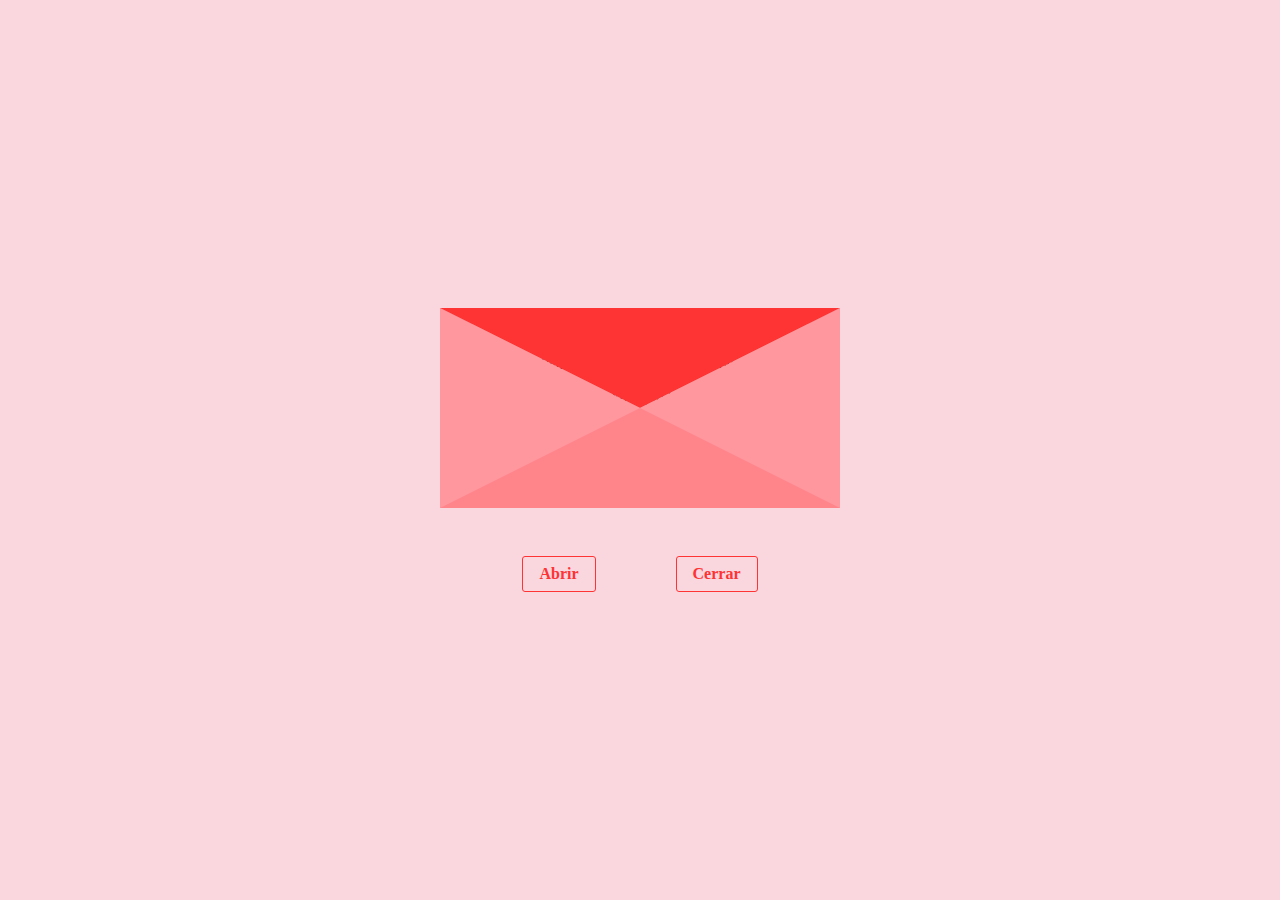
==== carta.html @ 60dcce7e "Update and rename Carta.html to carta.html" ====
<!DOCTYPE html>
<html lang="es">
<head>
  <meta charset="UTF-8">
  <meta name="viewport" content="width=device-width, initial-scale=1.0">
  <title>Carta</title>
  <link rel="stylesheet" href="css\carta.css">
  <link rel="icon" href="img/flowers.png" type="image/x-icon" />
</head>
<body>
  <main>
    <div class="container-letter">
      <div class="cover"></div>
      <span class="heart">♥</span>
      <p class="paper" id="mainMessage">
       Feliz cumpleaños mi amor hermosa, espero que estés super feliz, porque yo siempre lo estoy contigo, cada segundo que hemos
       estado juntos ha sido lo mejor.
      </p>
      <div class="letter"></div>
    </div>
    <div class="options">
      <button id="open">Abrir</button>
      <button id="close">Cerrar</button>
    </div>
  </main>
  <script src="carta.js"></script>
</body>
</html>
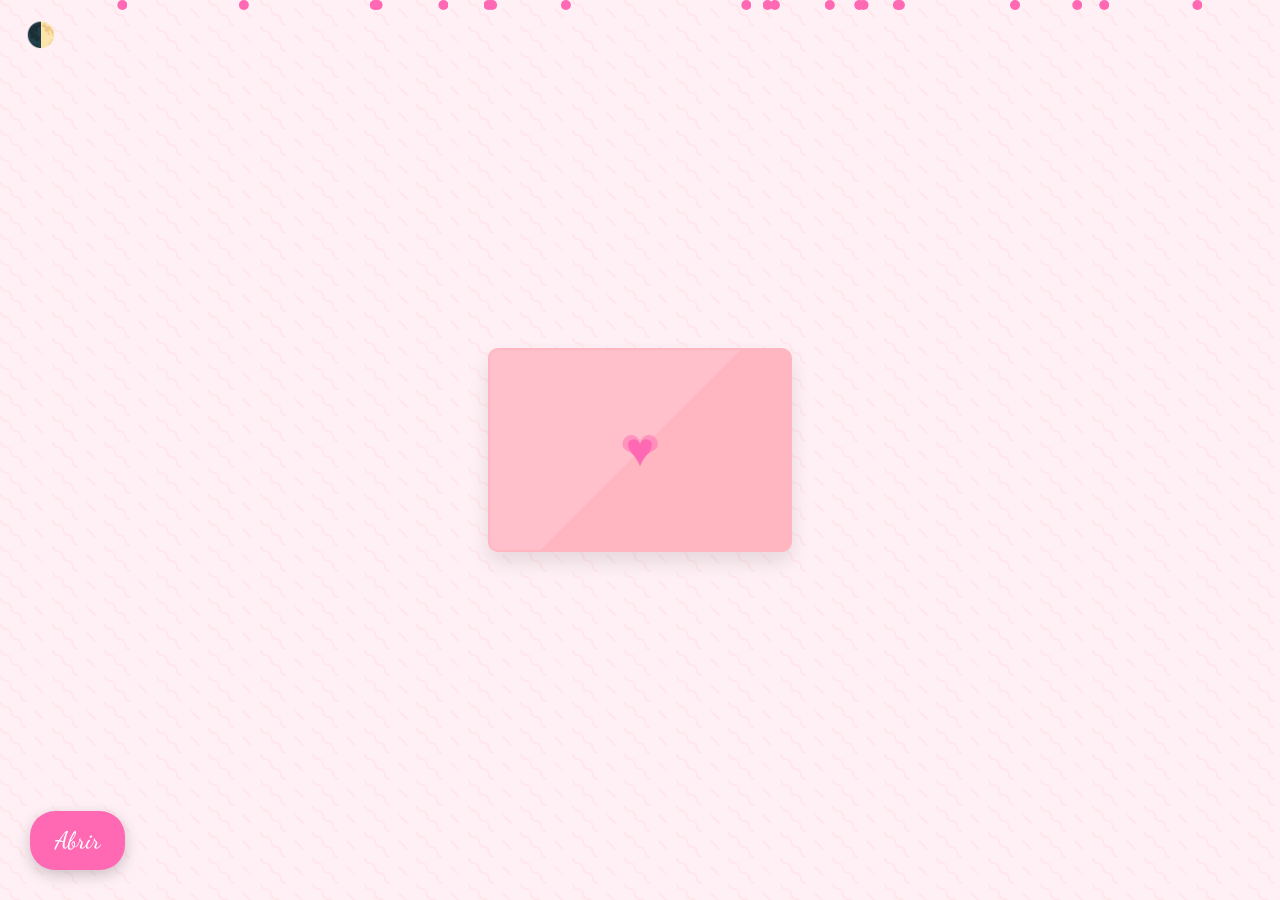
==== commit ccc253ba: "Add files via upload" ====
--- a/carta.html
+++ b/carta.html
@@ -1,28 +1,314 @@
 <!DOCTYPE html>
 <html lang="es">
 <head>
-  <meta charset="UTF-8">
-  <meta name="viewport" content="width=device-width, initial-scale=1.0">
-  <title>Carta</title>
-  <link rel="stylesheet" href="css\carta.css">
-  <link rel="icon" href="img/flowers.png" type="image/x-icon" />
+    <meta charset="UTF-8">
+    <meta name="viewport" content="width=device-width, initial-scale=1.0">
+    <title>Carta para mi princesa</title>
+    <link rel="icon" href="img/flowers.png" type="image/x-icon">
+    <link href="https://fonts.googleapis.com/css2?family=Caveat:wght@400;700&family=Dancing+Script:wght@400;700&display=swap" rel="stylesheet">
+    <style>
+        :root {
+            --primary-color: #ff69b4;
+            --secondary-color: #ffb6c1;
+            --bg-color: #fff0f5;
+            --letter-bg: #fff;
+            --envelope-bg: #ffc0cb;
+            --text-color: #4a0e1c;
+        }
+
+        body {
+            display: flex;
+            justify-content: center;
+            align-items: center;
+            min-height: 100vh;
+            margin: 0;
+            background-color: var(--bg-color);
+            font-family: 'Caveat', cursive;
+            overflow: hidden;
+            transition: background-color 0.5s ease;
+            background-image: url("data:image/svg+xml,%3Csvg width='52' height='26' viewBox='0 0 52 26' xmlns='http://www.w3.org/2000/svg'%3E%3Cg fill='none' fill-rule='evenodd'%3E%3Cg fill='%23ff9999' fill-opacity='0.1'%3E%3Cpath d='M10 10c0-2.21-1.79-4-4-4-3.314 0-6-2.686-6-6h2c0 2.21 1.79 4 4 4 3.314 0 6 2.686 6 6 0 2.21 1.79 4 4 4 3.314 0 6 2.686 6 6 0 2.21 1.79 4 4 4v2c-3.314 0-6-2.686-6-6 0-2.21-1.79-4-4-4-3.314 0-6-2.686-6-6zm25.464-1.95l8.486 8.486-1.414 1.414-8.486-8.486 1.414-1.414z' /%3E%3C/g%3E%3C/g%3E%3C/svg%3E");
+        }
+
+        .envelope {
+            width: 300px;
+            height: 200px;
+            background-color: var(--envelope-bg);
+            border: 2px solid var(--secondary-color);
+            border-radius: 10px;
+            position: relative;
+            overflow: hidden;
+            box-shadow: 0 10px 20px rgba(0,0,0,0.1);
+            transition: all 0.5s ease;
+        }
+
+        .envelope:before {
+            content: '';
+            position: absolute;
+            top: 0;
+            left: 0;
+            width: 100%;
+            height: 100%;
+            background: linear-gradient(135deg, transparent 50%, var(--secondary-color) 50%);
+            transition: all 0.5s ease;
+        }
+
+        .envelope:after {
+            content: '❤';
+            position: absolute;
+            top: 50%;
+            left: 50%;
+            transform: translate(-50%, -50%);
+            font-size: 3em;
+            color: var(--primary-color);
+            opacity: 0.5;
+        }
+
+        .envelope.open:before {
+            transform: translateY(-100%);
+        }
+
+        .letter {
+            position: absolute;
+            width: 260px;
+            height: 160px;
+            background-color: var(--letter-bg);
+            padding: 20px;
+            transition: all 0.8s ease;
+            overflow-y: auto;
+            box-shadow: 0 5px 10px rgba(0,0,0,0.1);
+            border-radius: 5px;
+            font-size: 1em;
+            line-height: 1.6;
+            text-align: left;
+            background-image: 
+                linear-gradient(90deg, rgba(255,105,180,0.1) 1px, transparent 1px),
+                linear-gradient(rgba(255,105,180,0.1) 1px, transparent 1px);
+            background-size: 20px 20px;
+            z-index: 20;
+            opacity: 0;
+            transform: translate(-50%, -50%) scale(0.5);
+            top: 50%;
+            left: 50%;
+            color: var(--text-color);
+        }
+
+        .letter::before {
+            content: '';
+            position: absolute;
+            top: 0;
+            left: 0;
+            right: 0;
+            bottom: 0;
+            background-image: url('https://picsum.photos/2000/2000?random=1');
+            background-size: cover;
+            opacity: 0.08;
+            pointer-events: none;
+        }
+
+        .envelope.open ~ .letter {
+            opacity: 1;
+            transform: translate(-50%, -50%) scale(1);
+            width: 80vw;
+            max-width: 600px;
+            height: 80vh;
+            max-height: 800px;
+        }
+
+        .heart {
+            position: absolute;
+            top: 50%;
+            left: 50%;
+            transform: translate(-50%, -50%);
+            font-size: 3em;
+            color: var(--primary-color);
+            cursor: pointer;
+            z-index: 10;
+            transition: all 0.3s ease;
+        }
+
+        .heart:hover {
+            transform: translate(-50%, -50%) scale(1.1);
+        }
+
+        .envelope.open .heart {
+            display: none;
+        }
+
+        .btn {
+            position: fixed;
+            background-color: var(--primary-color);
+            color: white;
+            border: none;
+            border-radius: 25px;
+            padding: 15px 25px;
+            font-size: 1.5em;
+            cursor: pointer;
+            transition: all 0.3s ease;
+            z-index: 30;
+            font-family: 'Dancing Script', cursive;
+            box-shadow: 0 5px 15px rgba(0,0,0,0.2);
+        }
+
+        .btn:hover {
+            background-color: #ff1493;
+            transform: scale(1.05);
+        }
+
+        .open-btn {
+            bottom: 30px;
+            left: 30px;
+        }
+
+        .close-btn {
+            top: 30px;
+            right: 30px;
+            display: none;
+        }
+
+        .envelope.open ~ .close-btn {
+            display: block;
+        }
+
+        .envelope.open ~ .open-btn {
+            display: none;
+        }
+
+        .envelope.expanded {
+            opacity: 0;
+            pointer-events: none;
+        }
+
+        .dark-mode-toggle {
+            position: fixed;
+            top: 20px;
+            left: 20px;
+            background: none;
+            border: none;
+            font-size: 1.5em;
+            cursor: pointer;
+            z-index: 40;
+        }
+
+        body.dark-mode {
+            --bg-color: #4a0e1c;
+            --letter-bg: #69121f;
+            --envelope-bg: #8b1e3f;
+            --text-color: #ffd1dc;
+        }
+
+        @media (max-width: 768px) {
+            .envelope.open ~ .letter {
+                width: 90vw;
+                height: 70vh;
+            }
+            .letter {
+                font-size: 0.9em;
+                padding: 15px;
+            }
+            .btn {
+                font-size: 1.2em;
+                padding: 10px 20px;
+            }
+        }
+
+        @keyframes float {
+            0% { transform: translateY(0px) rotate(0deg); }
+            50% { transform: translateY(-20px) rotate(5deg); }
+            100% { transform: translateY(0px) rotate(0deg); }
+        }
+
+        .envelope {
+            animation: float 4s ease-in-out infinite;
+        }
+
+        .hearts {
+            position: absolute;
+            width: 100%;
+            height: 100%;
+            pointer-events: none;
+        }
+
+        .heart-particle {
+            position: absolute;
+            width: 10px;
+            height: 10px;
+            background: var(--primary-color);
+            clip-path: path("M5,0 A5,5,0,0,1,10,5 A5,5,0,0,1,5,10 A5,5,0,0,1,0,5 A5,5,0,0,1,5,0 Z");
+            animation: fall 3s linear infinite;
+        }
+
+        @keyframes fall {
+            to {
+                transform: translateY(100vh) rotate(360deg);
+            }
+        }
+    </style>
 </head>
 <body>
-  <main>
-    <div class="container-letter">
-      <div class="cover"></div>
-      <span class="heart">♥</span>
-      <p class="paper" id="mainMessage">
-       Feliz cumpleaños mi amor hermosa, espero que estés super feliz, porque yo siempre lo estoy contigo, cada segundo que hemos
-       estado juntos ha sido lo mejor.
-      </p>
-      <div class="letter"></div>
+    <button class="dark-mode-toggle" onclick="toggleDarkMode()">🌓</button>
+    <div class="envelope">
+        <div class="heart" onclick="toggleEnvelope()">♥</div>
     </div>
-    <div class="options">
-      <button id="open">Abrir</button>
-      <button id="close">Cerrar</button>
-    </div>
-  </main>
-  <script src="carta.js"></script>
+    <div class="letter"></div>
+    <button class="btn open-btn" onclick="openEnvelope()">Abrir</button>
+    <button class="btn close-btn" onclick="closeEnvelope()">Cerrar</button>
+    <div class="hearts"></div>
+
+    <script>
+        const loveMessage = `
+<p>Feliz cumpleaños, mi princesa hermosa <3</p>  
+<p>Escribo esta carta porque sé que te hace ilusión, además de que quería decirte unas palabras tan hermosas como tú. Espero que la pases súper bien en este día; te mereces toda la felicidad del mundo y espero poder darte toda la que pueda. No te sientas triste o sola, porque siempre estaré aquí para sacarte una sonrisa.</p>  
+<p>Eres la luz de mis días, mi música favorita, la brisa que siento en mi piel, el calor que necesito en los días fríos, la frescura cuando me estoy quemando, la comodidad cuando estoy tenso, las buenas noticias de mis malos días, mi mejor amiga, mi princesa, mi corazón de melón, todo lo que necesito, todo lo que deseo.</p>  
+<p>No hay forma de describir lo que siento por ti, las palabras no son suficientes, no existe nadie como tú, nadie se te compara. Tuve la suerte de encontrarte entre la improbabilidad. Siento que el universo nos guió hasta aquí, y estoy seguro de que nos llevará mucho más allá de lo que imaginamos.</p>  
+<p>Te amo como no te lo puedes imaginar, de borde a borde del universo, de aquí hasta la luna a pasito de tortuga, hasta que el sol se apague, hasta que mi corazón deje de latir. No, mucho más allá de eso, mucho más allá de la comprensión humana, mucho más allá del tiempo.</p>  
+<p>Te deseo todo lo bueno del mundo.</p>  
+<p>Tu pimpollo <3</p>
+        `;
+
+        document.querySelector('.letter').innerHTML = loveMessage;
+
+        function toggleEnvelope() {
+            const envelope = document.querySelector('.envelope');
+            envelope.classList.toggle('open');
+            setTimeout(() => {
+                envelope.classList.toggle('expanded');
+            }, 500);
+        }
+
+        function openEnvelope() {
+            const envelope = document.querySelector('.envelope');
+            envelope.classList.add('open');
+            setTimeout(() => {
+                envelope.classList.add('expanded');
+            }, 500);
+        }
+
+        function closeEnvelope() {
+            const envelope = document.querySelector('.envelope');
+            envelope.classList.remove('expanded');
+            setTimeout(() => {
+                envelope.classList.remove('open');
+            }, 100);
+        }
+
+        function toggleDarkMode() {
+            document.body.classList.toggle('dark-mode');
+        }
+
+        function createHearts() {
+            const heartsContainer = document.querySelector('.hearts');
+            const numberOfHearts = 20;
+
+            for (let i = 0; i < numberOfHearts; i++) {
+                const heart = document.createElement('div');
+                heart.classList.add('heart-particle');
+                heart.style.left = `${Math.random() * 100}%`;
+                heart.style.animationDelay = `${Math.random() * 3}s`;
+                heartsContainer.appendChild(heart);
+            }
+        }
+
+        createHearts();
+    </script>
 </body>
-</html>
+</html>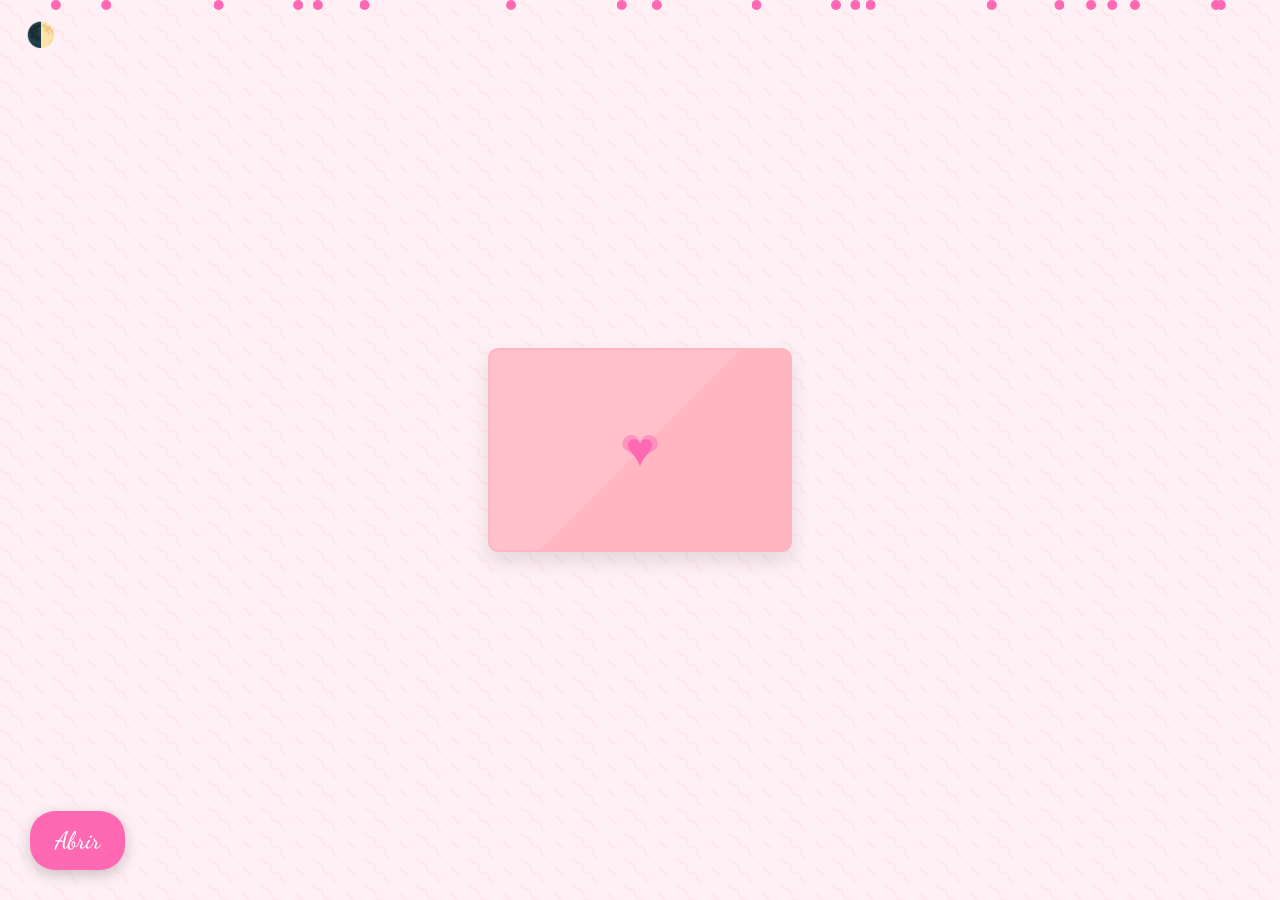
==== commit 674facaa: "Update carta.html" ====
--- a/carta.html
+++ b/carta.html
@@ -83,7 +83,7 @@
             background-image: 
                 linear-gradient(90deg, rgba(255,105,180,0.1) 1px, transparent 1px),
                 linear-gradient(rgba(255,105,180,0.1) 1px, transparent 1px);
-            background-size: 20px 20px;
+            background-size: 100% 100%;
             z-index: 20;
             opacity: 0;
             transform: translate(-50%, -50%) scale(0.5);
@@ -311,4 +311,4 @@
         createHearts();
     </script>
 </body>
-</html>+</html>
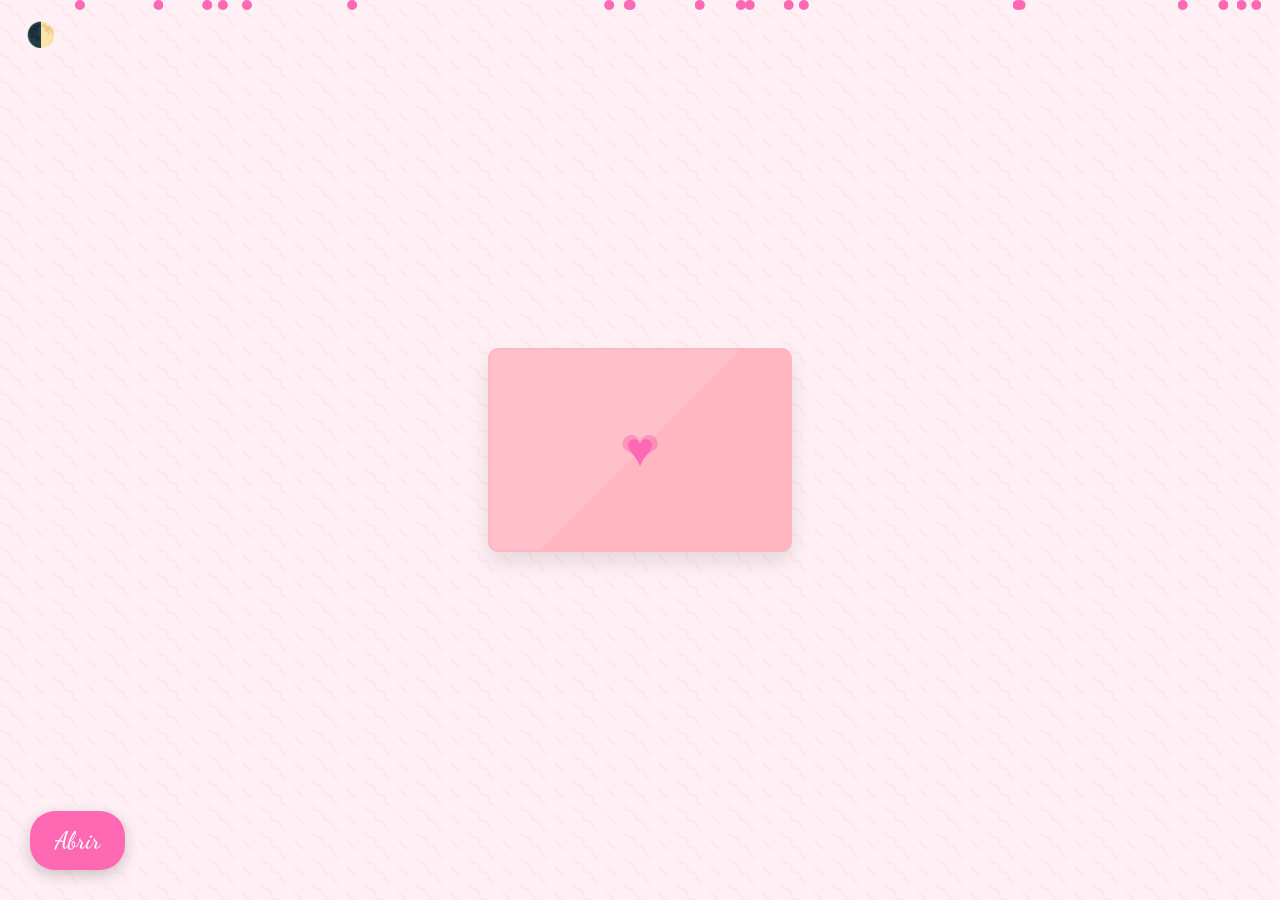
==== commit 2c977046: "Update carta.html" ====
--- a/carta.html
+++ b/carta.html
@@ -83,7 +83,7 @@
             background-image: 
                 linear-gradient(90deg, rgba(255,105,180,0.1) 1px, transparent 1px),
                 linear-gradient(rgba(255,105,180,0.1) 1px, transparent 1px);
-            background-size: 100% 100%;
+            background-size: 20px 20px;
             z-index: 20;
             opacity: 0;
             transform: translate(-50%, -50%) scale(0.5);
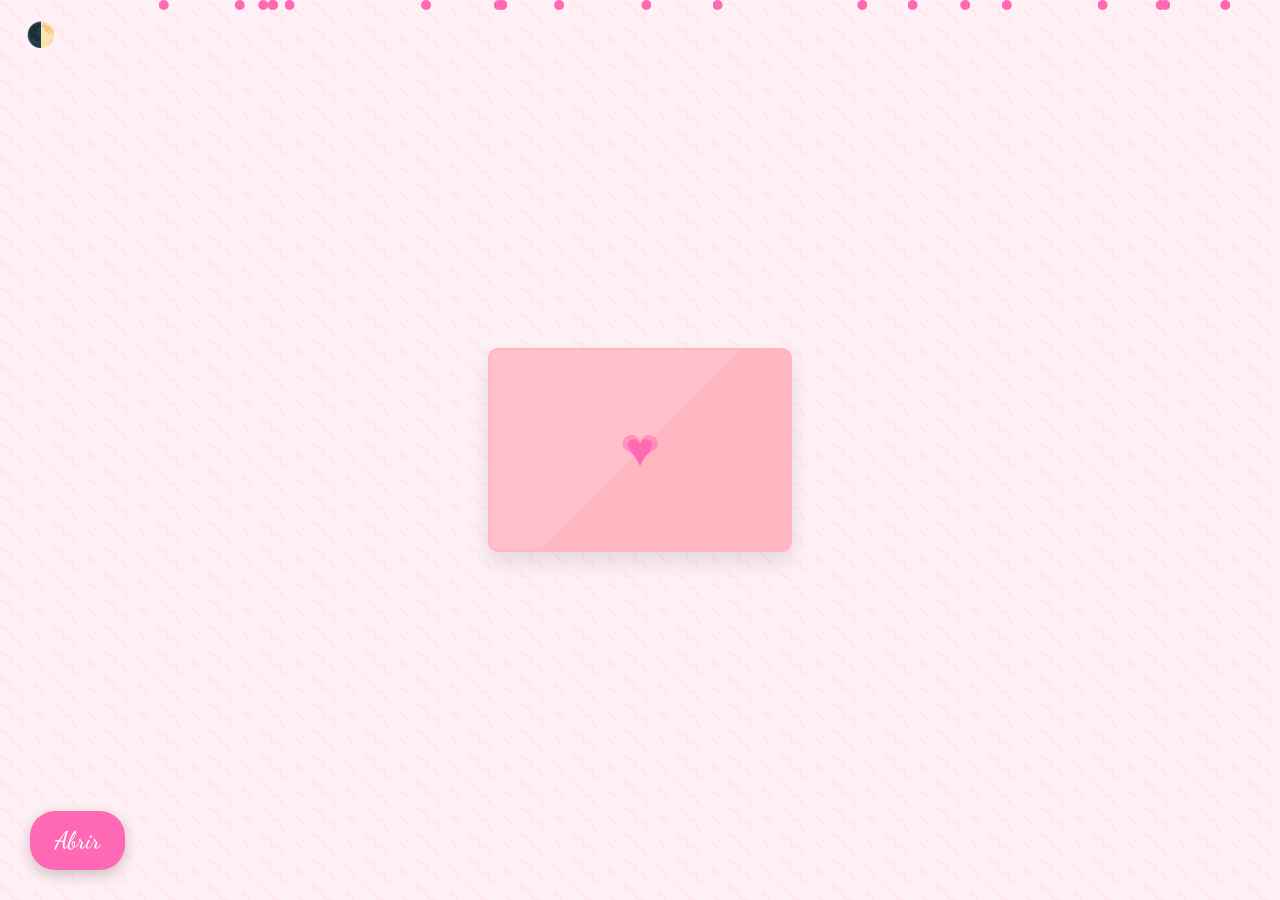
==== commit 43bbf853: "Update carta.html" ====
--- a/carta.html
+++ b/carta.html
@@ -81,8 +81,8 @@
             line-height: 1.6;
             text-align: left;
             background-image: 
-                linear-gradient(90deg, rgba(255,105,180,0.1) 1px, transparent 1px),
-                linear-gradient(rgba(255,105,180,0.1) 1px, transparent 1px);
+                linear-gradient(90deg, rgba(255,105,180,0.2) 1px, transparent 1px),
+                linear-gradient(rgba(255,105,180,0.2) 1px, transparent 1px);
             background-size: 20px 20px;
             z-index: 20;
             opacity: 0;
@@ -99,8 +99,8 @@
             left: 0;
             right: 0;
             bottom: 0;
-            background-image: url('https://picsum.photos/2000/2000?random=1');
-            background-size: cover;
+/*             background-image: url('https://picsum.photos/2000/2000?random=1');
+            background-size: cover; */
             opacity: 0.08;
             pointer-events: none;
         }
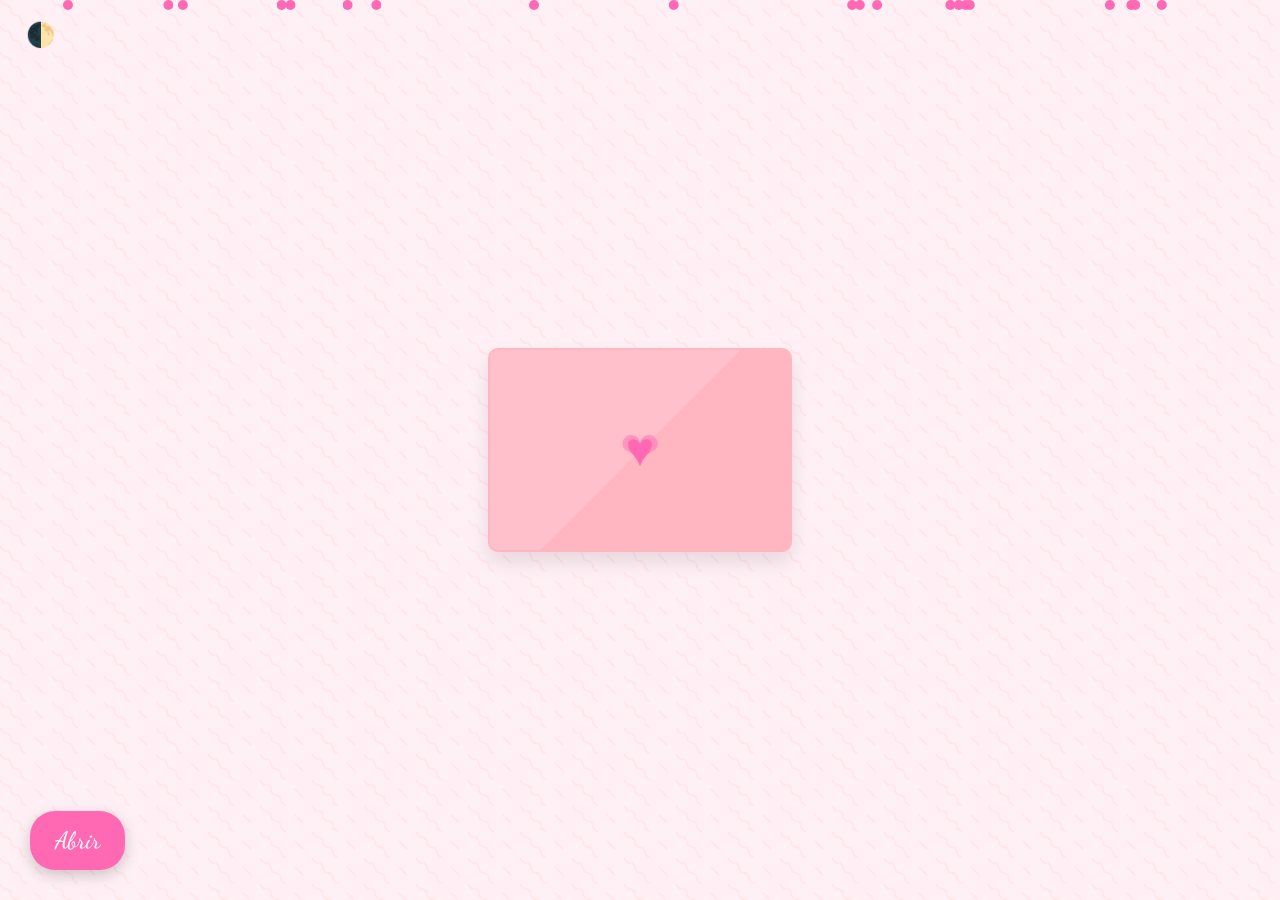
==== commit 05517915: "Update carta.html" ====
--- a/carta.html
+++ b/carta.html
@@ -75,7 +75,7 @@
             padding: 20px;
             transition: all 0.8s ease;
             overflow-y: auto;
-            box-shadow: 0 5px 10px rgba(0,0,0,0.1);
+            box-shadow: 0 5px 100% rgba(0,0,0,0.1);
             border-radius: 5px;
             font-size: 1em;
             line-height: 1.6;
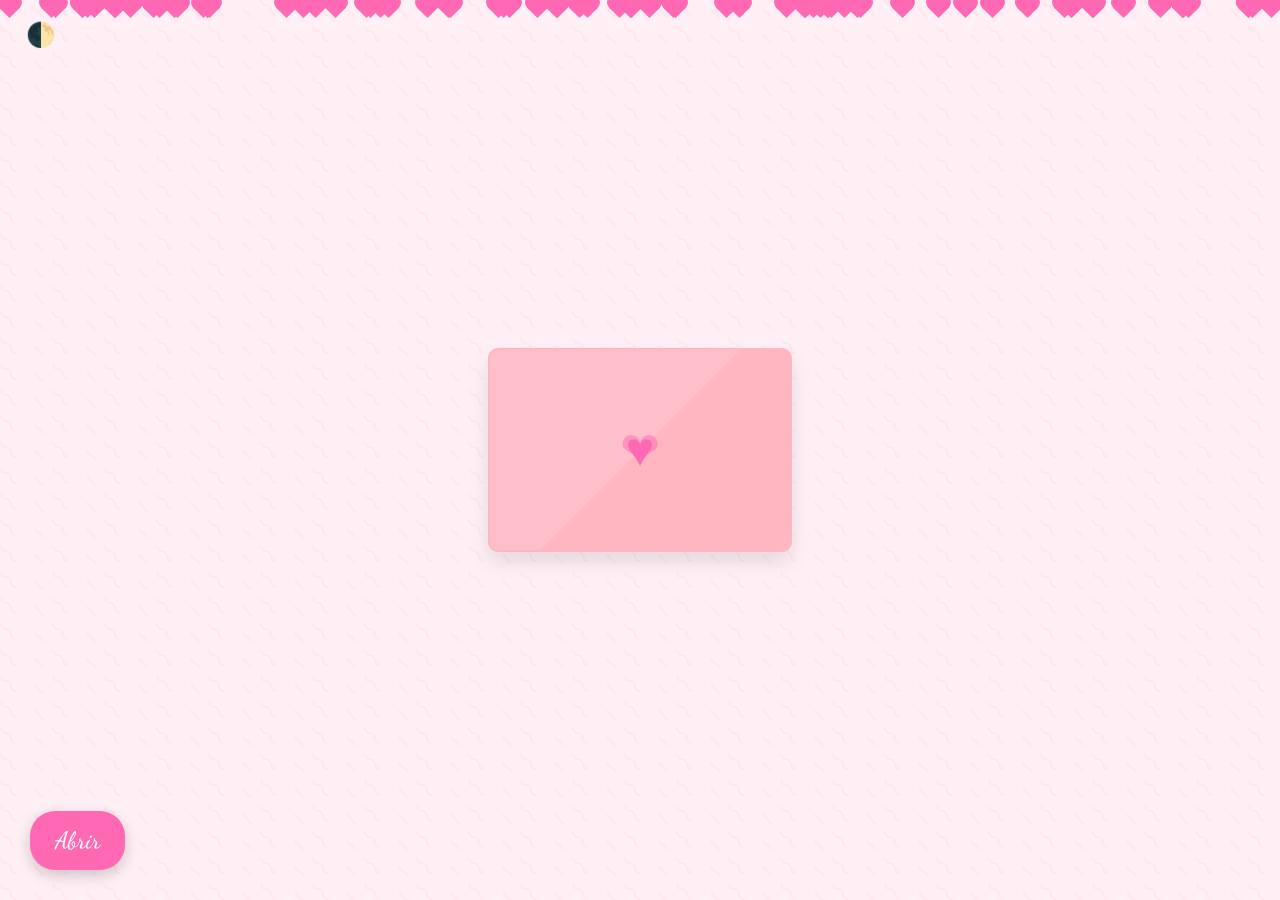
==== commit 745b4256: "Add files via upload" ====
--- a/carta.html
+++ b/carta.html
@@ -26,7 +26,7 @@
             font-family: 'Caveat', cursive;
             overflow: hidden;
             transition: background-color 0.5s ease;
-            background-image: url("data:image/svg+xml,%3Csvg width='52' height='26' viewBox='0 0 52 26' xmlns='http://www.w3.org/2000/svg'%3E%3Cg fill='none' fill-rule='evenodd'%3E%3Cg fill='%23ff9999' fill-opacity='0.1'%3E%3Cpath d='M10 10c0-2.21-1.79-4-4-4-3.314 0-6-2.686-6-6h2c0 2.21 1.79 4 4 4 3.314 0 6 2.686 6 6 0 2.21 1.79 4 4 4 3.314 0 6 2.686 6 6 0 2.21 1.79 4 4 4v2c-3.314 0-6-2.686-6-6 0-2.21-1.79-4-4-4-3.314 0-6-2.686-6-6zm25.464-1.95l8.486 8.486-1.414 1.414-8.486-8.486 1.414-1.414z' /%3E%3C/g%3E%3C/g%3E%3C/svg%3E");
+            background-image: url("data:image/svg+xml,%3Csvg width='52' height='26' viewBox='0 0 52 26' xmlns='http://www.w3.org/2000/svg'%3E%3Cg fill='none' fill-rule='evenodd'%3E%3Cg fill='%23ff9999' fill-opacity='0.1'%3E%3Cpath d='M10 10c0-2.21-1.79-4-4-4-3.314 0-6-2.686-6-6h2c0 2.21 1.79 4 4 4 3.314 0 6 2.686 6 6 0 2.21 1.79 4 4 4v2c-3.314 0-6-2.686-6-6zm25.464-1.95l8.486 8.486-1.414 1.414-8.486-8.486 1.414-1.414z' /%3E%3C/g%3E%3C/g%3E%3C/svg%3E");
         }
 
         .envelope {
@@ -99,7 +99,7 @@
             left: 0;
             right: 0;
             bottom: 0;
-/*             background-image: url('https://picsum.photos/2000/2000?random=1');
+            /* background-image: url('https://picsum.photos/2000/2000?random=1');
             background-size: cover; */
             opacity: 0.08;
             pointer-events: none;
@@ -222,24 +222,59 @@
         }
 
         .hearts {
-            position: absolute;
+            position: fixed;
+            top: 0;
+            left: 0;
             width: 100%;
             height: 100%;
+            overflow: hidden;
             pointer-events: none;
+            z-index: -1;
         }
 
         .heart-particle {
             position: absolute;
-            width: 10px;
-            height: 10px;
+            width: 15px;
+            height: 15px;
             background: var(--primary-color);
-            clip-path: path("M5,0 A5,5,0,0,1,10,5 A5,5,0,0,1,5,10 A5,5,0,0,1,0,5 A5,5,0,0,1,5,0 Z");
-            animation: fall 3s linear infinite;
+            transform: rotate(45deg);
+            animation: fall 7s linear infinite;
+        }
+
+        .heart-particle::before,
+        .heart-particle::after {
+            content: '';
+            position: absolute;
+            width: 15px;
+            height: 15px;
+            background: var(--primary-color);
+            border-radius: 50%;
+        }
+
+        .heart-particle::before {
+            top: -7.5px;
+            left: 0;
+        }
+
+        .heart-particle::after {
+            top: 0;
+            left: -7.5px;
         }
 
         @keyframes fall {
-            to {
-                transform: translateY(100vh) rotate(360deg);
+            0% {
+                transform: translateY(-20vh) rotate(45deg);
+                opacity: 0;
+            }
+            10% {
+                opacity: 1;
+            }
+            90% {
+                opacity: 1;
+            }
+            100% {
+                transform: translateY(120vh) rotate(405deg);
+                opacity: 0;
             }
         }
     </style>
@@ -297,13 +332,14 @@
 
         function createHearts() {
             const heartsContainer = document.querySelector('.hearts');
-            const numberOfHearts = 20;
+            const numberOfHearts = 75;
 
             for (let i = 0; i < numberOfHearts; i++) {
                 const heart = document.createElement('div');
                 heart.classList.add('heart-particle');
                 heart.style.left = `${Math.random() * 100}%`;
-                heart.style.animationDelay = `${Math.random() * 3}s`;
+                heart.style.animationDuration = `${7 + Math.random() * 3}s`;
+                heart.style.animationDelay = `${Math.random() * -7}s`;
                 heartsContainer.appendChild(heart);
             }
         }
